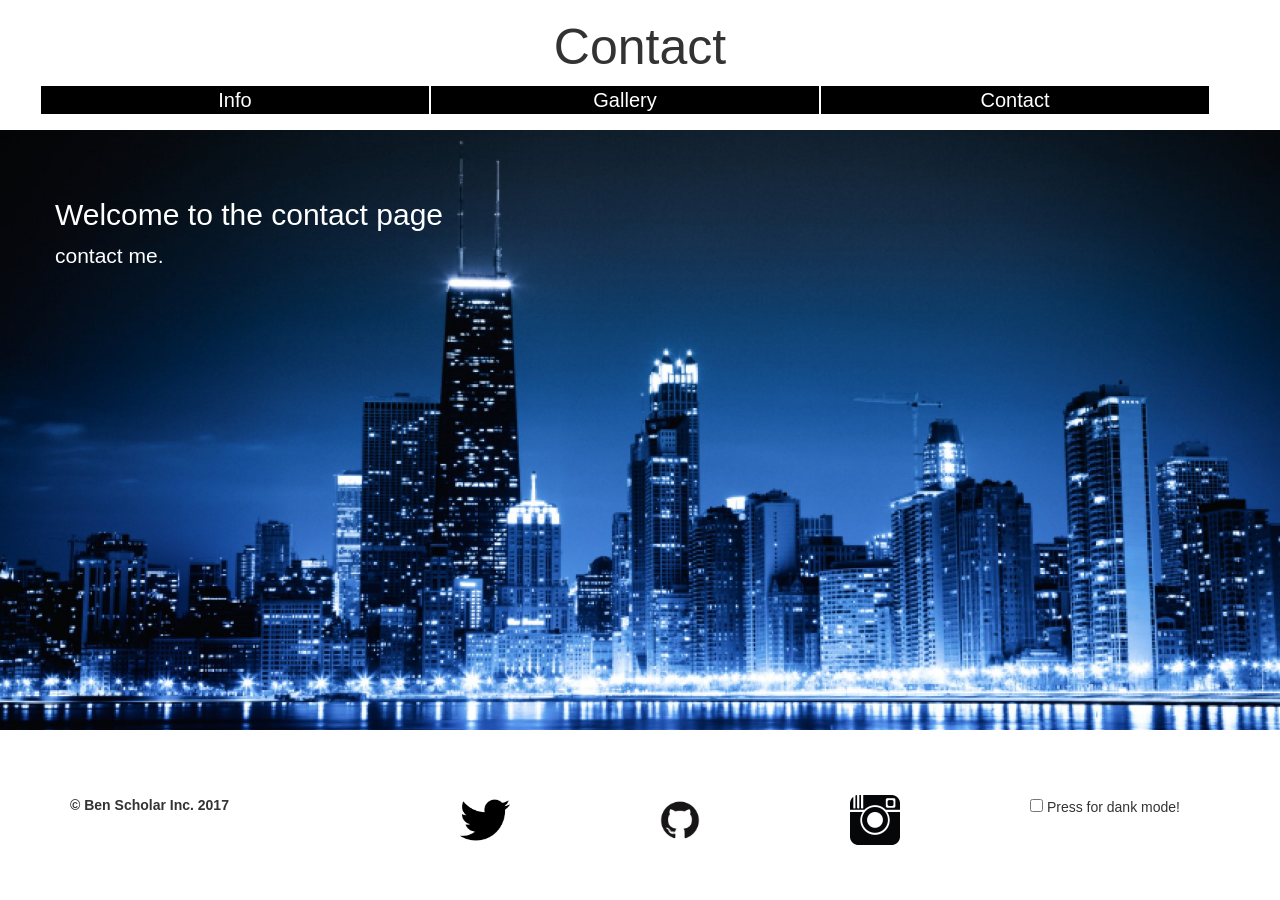
==== contact.html @ fa9c6b64 "42" ====
<!DOCTYPE html>
<html lang='en'>
	<head>
		<title>Ben Scholar - Contact</title>
		<meta name="viewport" content="width=device-width, initial-scale=1">
		<link rel='icon' href='Images/logo.jpg'>
		<link rel="stylesheet" href="https://maxcdn.bootstrapcdn.com/bootstrap/3.3.6/css/bootstrap.min.css"/>
		<link rel='stylesheet' href='CSS/style.css' />
		<link rel='stylesheet' href='CSS/lightbox.css' />
		<script src="https://ajax.googleapis.com/ajax/libs/jquery/3.2.1/jquery.min.js"></script>
		<script src="Scripts/lightbox.min.js"></script>
		<script src="Scripts/script.js"></script>
	</head>
	<body>
		<header class='container'>
			<div class='row'>
				<h1 id='title'>Contact</h1>
			</row>
			<div class='row nav'>
				<a href='info.html' class='col-sm-4 pages'>Info</a>
				<a href='index.html' class='col-sm-4 pages'>Gallery</a>
				<a href='contact.html' class='col-sm-4 pages'>Contact</a>
			</div>
		</header>
		<div class='jumbotron'>
			<div class='container'>
				<div class='row'>
					<h2> Welcome to the contact page</h2>
				</div>
				<div class='row'>
					<p>contact me.</p>
				</div>
			</div>
		</div>
		<div class='container'>
			<div class='row'>
				
			</div>
		</div>
		<footer class='container'>
			<div class='row'>
				<p class='col-sm-4'><b>&copy Ben Scholar Inc. 2017</b></p>
				<a class='col-sm-2' href='https://twitter.com/BBScholar'><img class='social' src='Images/social_icons/twitterlogo.jpg'/></a>
				<a class='col-sm-2' href='https://github.com/BBScholar'><img class='social' src='Images/social_icons/github.png'/></a>
				<a class='col-sm-2' href='error.html'><img class='social' src='Images/social_icons/instagram.png'/></a>
				<input id='dank' type='checkbox'>  Press for dank mode!</input>
			</div>
		</footer>
	</body>
</html>
---- CSS/style.css ----
body {
	overflow-x: hidden;
}

header {
	text-align: center;
	width: 100%;
}

#title {
	font-size: 50px;
}

.nav {
	width: 100%;
}

.pages {
	font-size: 20px;
	color: white;
	background-color: black;
	border: 1px solid white;
	height: 30px;
	transition: height 1s;
}

.pages:hover {
	color: white;
	text-decoration: none;
	height: 45px;
}

.jumbotron {
	margin-top: 15px;
	background-image: url('../Images/gallery/image.jpg');
	height: 600px;
	background-size: cover;
	background-position: center;
}

.jumbotron h2 {
	color: white;
}

.jumbotron p {
	color: white;
}

.a {
	text-decoration: underline;
	text-align: center;
}

.b {
	width: 100%;
}

.d {
	text-decoration: none;
	color: black;
	font-size: 22px;
}
.d:hover {
	color: black;
}

.f {
	text-align: center;
}

.e {
	font-size: 20px;
}

.img1 {
	margin:  12.5px auto;
	transition: transform 0.5s linear;
}
.img2 {
	transition: transform 1s ease-out;
}

.maingal p {
	text-align: center;
	font-size: 20px;
}


#intro {
	line-height: 40px;
	font-size: 16px
}

.social {
	margin-right: auto;
	margin-left: auto;
	height: 50px;
}

footer {
	margin-top: 35px;
}

#canvas1 {
	margin: 30px auto 30px auto;
	background-color: black;
}

.portrait {
	margin-left: auto;
	margin-right: auto;
}


@keyframes rotate1 {
	0% {
		transform: rotate(0);
	}
	33% {
		transform: rotate(-90deg);
	}
	66% {
		transform: rotate(90deg);
	}
	100% {
		transform: rotate(0deg);
	}

}

@keyframes up-down {
	0%, 100% {
		transform: translateY(0);
	}
	33% {
		transform: translateY(-50px);
	}
	66% {
		transform: translateY(50px);
	}

}

@keyframes sidetoside {
	0%, 100% {
		transform: translateX(0px);
	}
	33% {
		transform: translateX(20px);
	}
	66% {
		transform: translateX(-20px);
	}

}

@keyframes font-up {
	0% {
		font-size: 16px;
	}

	33% {
		font-size: 30px;
	}

	100% {
		font-size: 16px;

	}

}

@keyframes rainbow{
  0%, 100%{
    background-color: red;
  }
  10%, 90%{
    background-color: orange;
  
  }
    20%, 80%{
    background-color: yellow;
  }
    30%, 70%{
    background-color: green;
  }
    40%, 60%{
    background-color: blue;
  }
    50%{
    background-color: purple;
  }
}
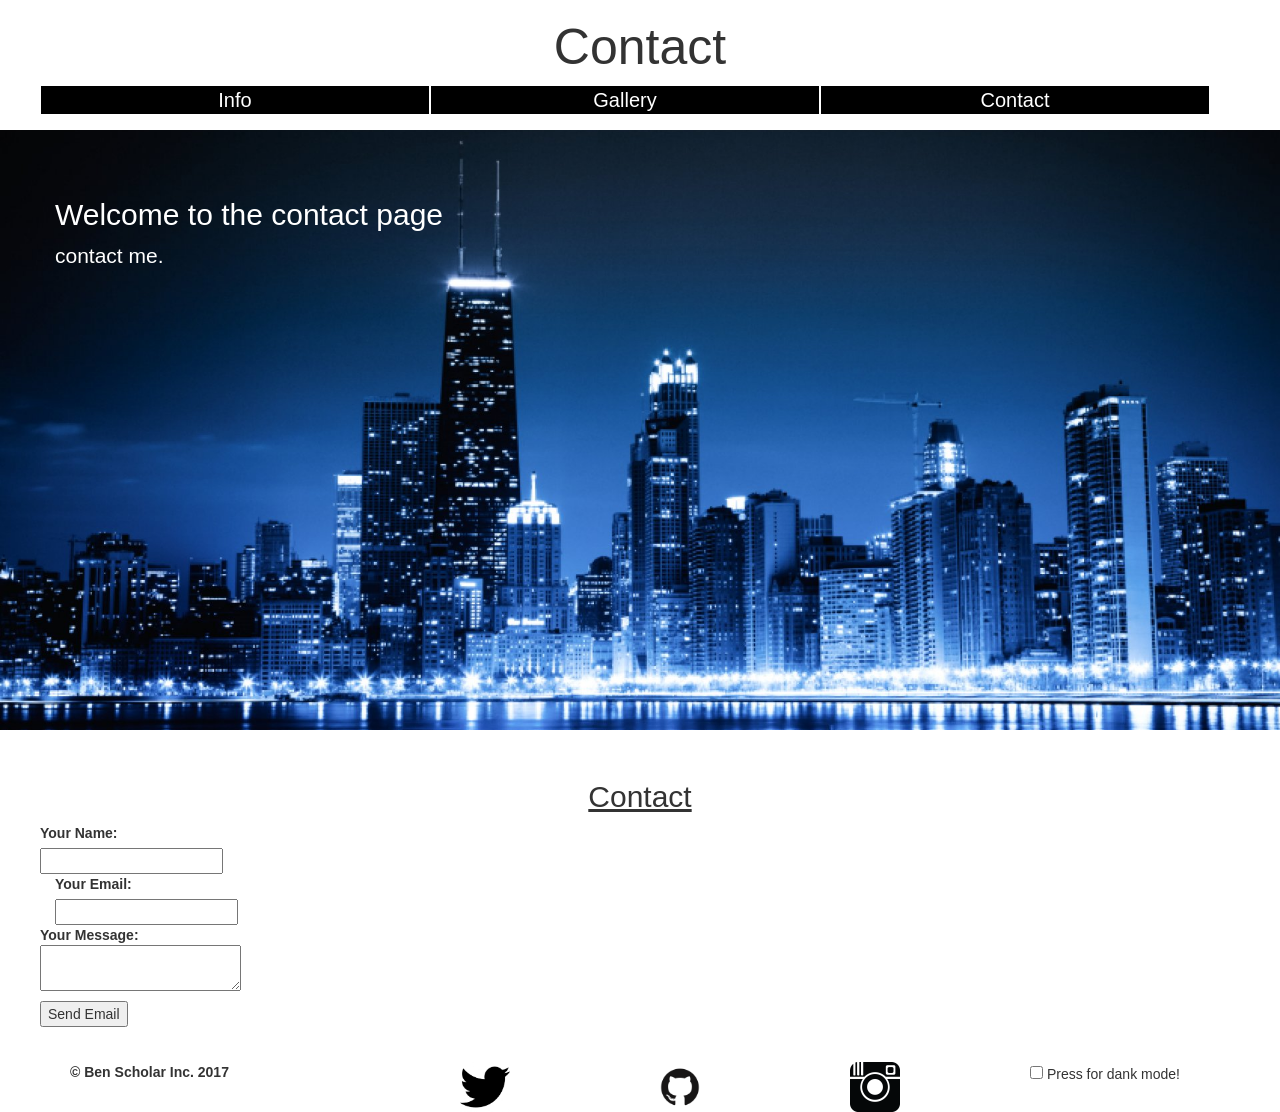
==== commit 16ad6ac4: "43" ====
--- a/contact.html
+++ b/contact.html
@@ -1,40 +1,68 @@
 <!DOCTYPE html>
 <html lang='en'>
-	<head>
-		<title>Ben Scholar - Contact</title>
-		<meta name="viewport" content="width=device-width, initial-scale=1">
-		<link rel='icon' href='Images/logo.jpg'>
-		<link rel="stylesheet" href="https://maxcdn.bootstrapcdn.com/bootstrap/3.3.6/css/bootstrap.min.css"/>
-		<link rel='stylesheet' href='CSS/style.css' />
-		<link rel='stylesheet' href='CSS/lightbox.css' />
-		<script src="https://ajax.googleapis.com/ajax/libs/jquery/3.2.1/jquery.min.js"></script>
-		<script src="Scripts/lightbox.min.js"></script>
-		<script src="Scripts/script.js"></script>
-	</head>
-	<body>
-		<header class='container'>
-			<div class='row'>
-				<h1 id='title'>Contact</h1>
+
+<head>
+	<title>Ben Scholar - Contact</title>
+	<meta name="viewport" content="width=device-width, initial-scale=1">
+	<link rel='icon' href='Images/logo.jpg'>
+	<link rel="stylesheet" href="https://maxcdn.bootstrapcdn.com/bootstrap/3.3.6/css/bootstrap.min.css" />
+	<link rel='stylesheet' href='CSS/style.css' />
+	<link rel='stylesheet' href='CSS/lightbox.css' />
+	<script src="https://ajax.googleapis.com/ajax/libs/jquery/3.2.1/jquery.min.js"></script>
+	<script src="Scripts/lightbox.min.js"></script>
+	<script src="Scripts/script.js"></script>
+</head>
+
+<body>
+	<header class='container'>
+		<div class='row'>
+			<h1 id='title'>Contact</h1>
 			</row>
 			<div class='row nav'>
 				<a href='info.html' class='col-sm-4 pages'>Info</a>
 				<a href='index.html' class='col-sm-4 pages'>Gallery</a>
 				<a href='contact.html' class='col-sm-4 pages'>Contact</a>
 			</div>
-		</header>
-		<div class='jumbotron'>
-			<div class='container'>
+	</header>
+	<div class='jumbotron'>
+		<div class='container'>
+			<div class='row'>
+				<h2> Welcome to the contact page</h2>
+			</div>
+			<div class='row'>
+				<p>contact me.</p>
+			</div>
+		</div>
+	</div>
+	<div class='container'>
+		<div class='row'>
+			<h2 class='a'>Contact</h2>
+		</div>
+		<div class='row'>
+			<form action='mailto: bens@digitalman.com' method='post' enctype="text/plain">
 				<div class='row'>
-					<h2> Welcome to the contact page</h2>
+					<label for='name'>Your Name: </label>
+					<br />
+					<input name='name' type='text'></input>
+				</div>
+				<div cßlass='row'>
+					<label for="email">Your Email: </label>
+					<br />
+					<input type="text" name="email"></input>
 				</div>
 				<div class='row'>
-					<p>contact me.</p>
-				</div>
-			</div>
-		</div>
-		<div class='container'>
-			<div class='row'>
-				
+					<label for='message'>Your Message: </input>
+							 <br />
+							<textarea name="message" ></textarea>
+						</div>
+						<div class='row'>
+							<input type="submit" name="submit" value="Send Email"></input>
+						</div>
+
+
+
+
+					</form>
 			</div>
 		</div>
 		<footer class='container'>
@@ -47,4 +75,4 @@
 			</div>
 		</footer>
 	</body>
-</html>+</html>
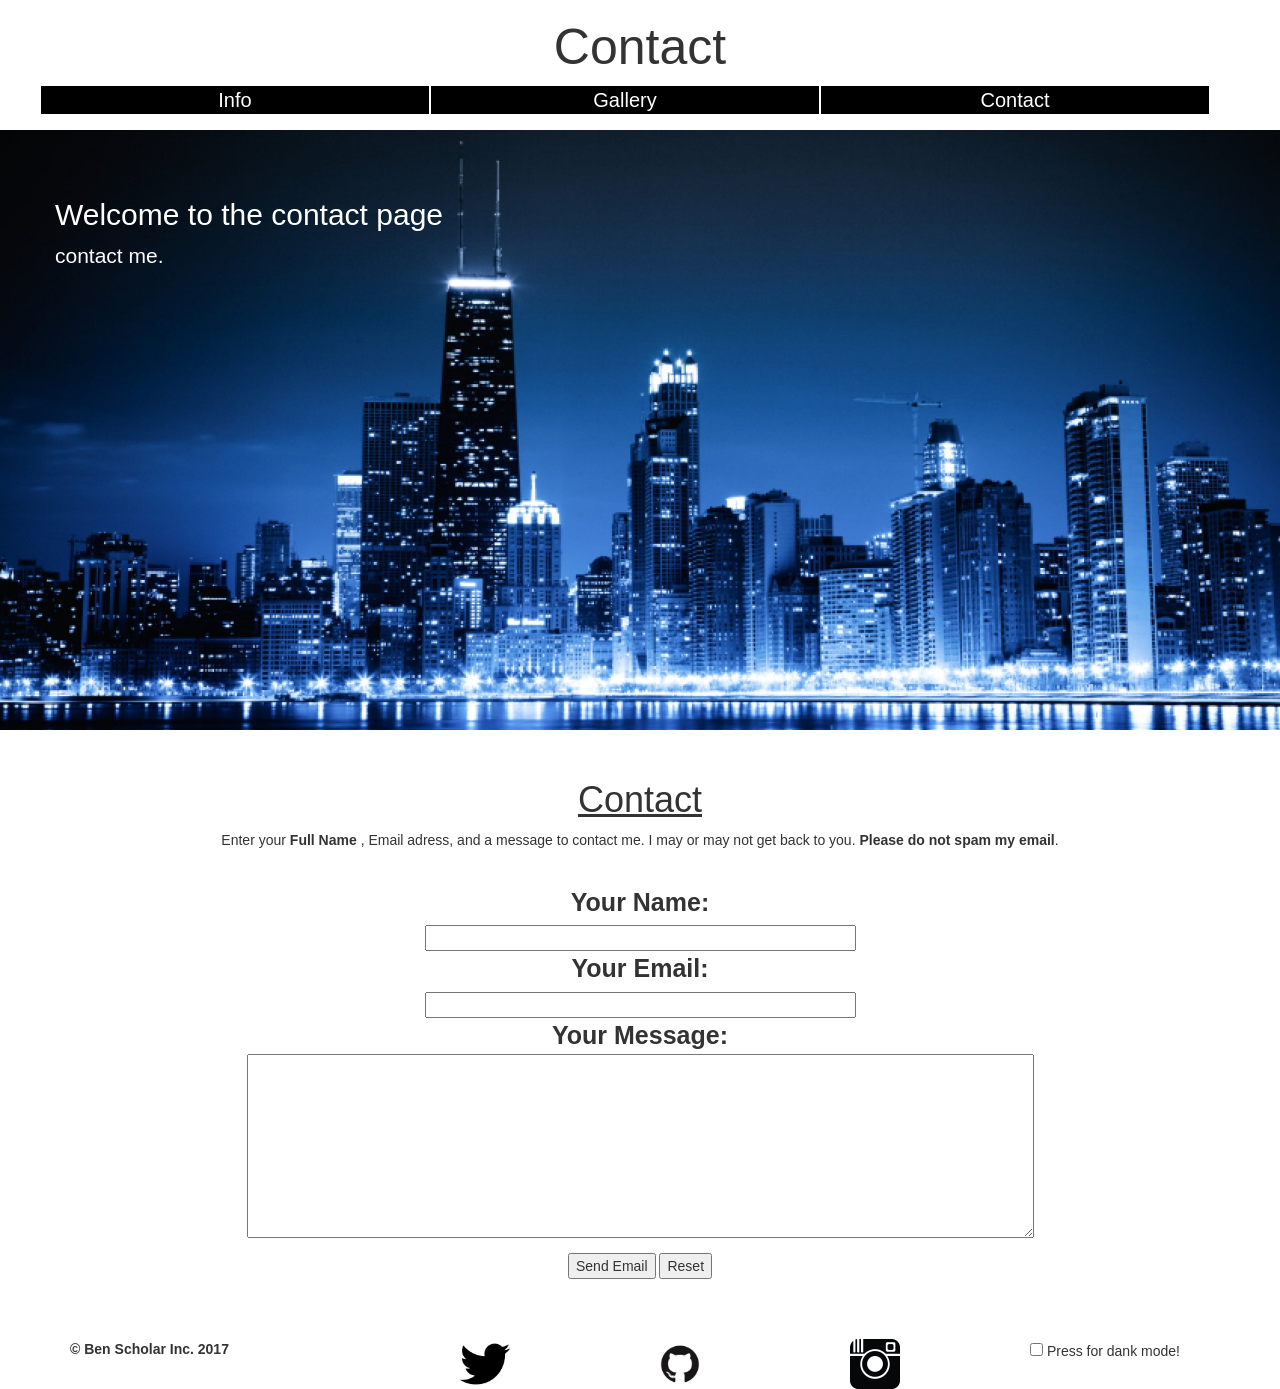
==== commit 3ec91d43: "44" ====
--- a/contact.html
+++ b/contact.html
@@ -36,32 +36,33 @@
 	</div>
 	<div class='container'>
 		<div class='row'>
-			<h2 class='a'>Contact</h2>
+			<h1 class='a'>Contact</h2>
 		</div>
 		<div class='row'>
-			<form action='mailto: bens@digitalman.com' method='post' enctype="text/plain">
+			<p class='f'>Enter your <b> Full Name </b>, Email adress, and a message to contact me. I may or may not get back to you. <b>Please do not spam my email</b>.</p>
+		</div>
+
+		<div class='row'>
+			<form align='center' action='mailto: yolojoe50@gmail.com' method='post' enctype="text/plain">
 				<div class='row'>
 					<label for='name'>Your Name: </label>
 					<br />
-					<input name='name' type='text'></input>
+					<input name='name' type='text' size='50'></input>
 				</div>
-				<div cßlass='row'>
+				<div class='row'>
 					<label for="email">Your Email: </label>
 					<br />
-					<input type="text" name="email"></input>
+					<input type="text" name="email" size='50'></input>
 				</div>
 				<div class='row'>
 					<label for='message'>Your Message: </input>
 							 <br />
-							<textarea name="message" ></textarea>
+							<textarea name="message" cols='50' rows='5' ></textarea>
 						</div>
 						<div class='row'>
 							<input type="submit" name="submit" value="Send Email"></input>
+							<input type='reset' name='reset' value='Reset'></input>
 						</div>
-
-
-
-
 					</form>
 			</div>
 		</div>
--- a/CSS/style.css
+++ b/CSS/style.css
@@ -111,6 +111,15 @@
 	margin-right: auto;
 }
 
+label {
+	font-size: 25px;
+}
+
+form {
+	margin-top: 25px;
+	margin-bottom: 25px;
+}
+
 
 @keyframes rotate1 {
 	0% {
@@ -176,7 +185,7 @@
   }
   10%, 90%{
     background-color: orange;
-  
+
   }
     20%, 80%{
     background-color: yellow;
@@ -191,9 +200,3 @@
     background-color: purple;
   }
 }
-
-
-
-
-
-
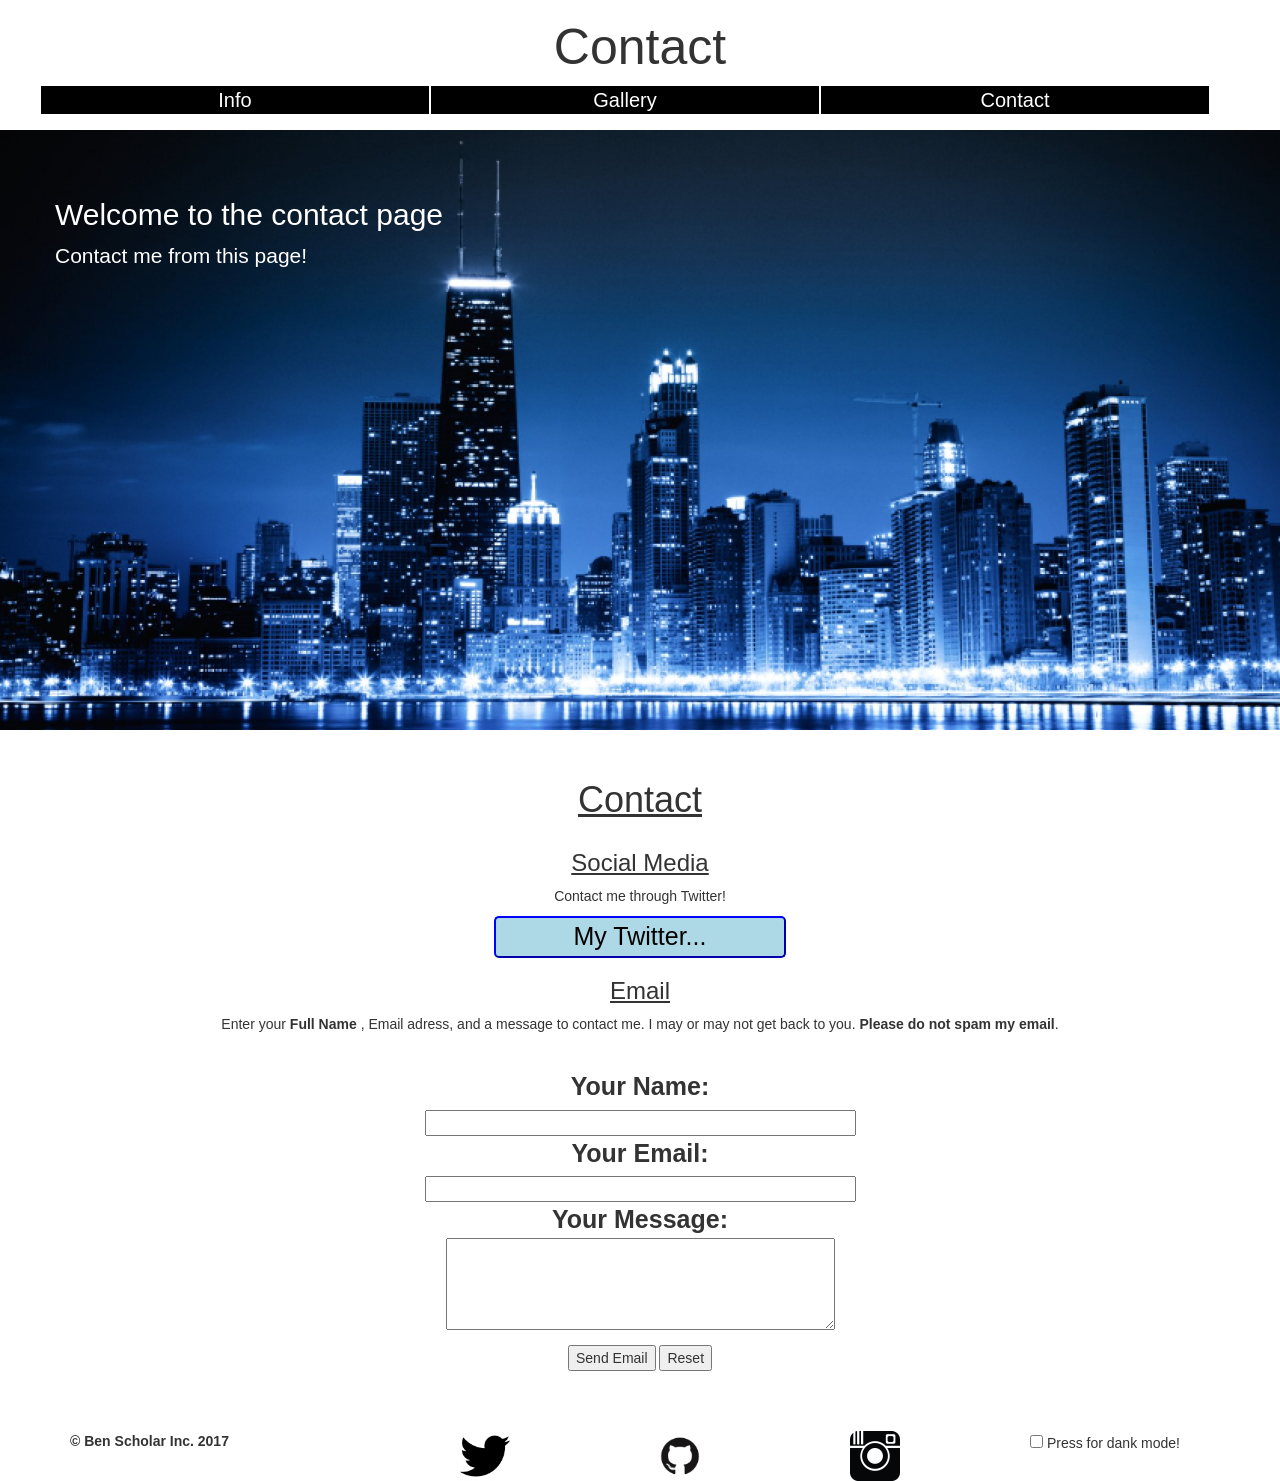
==== commit 2a1bfd17: "44" ====
--- a/contact.html
+++ b/contact.html
@@ -30,15 +30,24 @@
 				<h2> Welcome to the contact page</h2>
 			</div>
 			<div class='row'>
-				<p>contact me.</p>
+				<p>Contact me from this page!</p>
 			</div>
 		</div>
 	</div>
 	<div class='container'>
 		<div class='row'>
-			<h1 class='a'>Contact</h2>
+			<h1 class='a'>Contact</h1>
 		</div>
 		<div class='row'>
+			<h3 class='a'>Social Media</h3>
+			<p class='f'>Contact me through Twitter!</p>
+		</div>
+		<div class='g row'>
+			<a href='https://twitter.com/BBScholar?lang=en' target='_blank'><input value='My Twitter...' id='twitter' type='button'></input></a>
+		</div>
+
+		<div class='row'>
+			<h3 class='a'>Email</h3>
 			<p class='f'>Enter your <b> Full Name </b>, Email adress, and a message to contact me. I may or may not get back to you. <b>Please do not spam my email</b>.</p>
 		</div>
 
@@ -66,6 +75,7 @@
 					</form>
 			</div>
 		</div>
+
 		<footer class='container'>
 			<div class='row'>
 				<p class='col-sm-4'><b>&copy Ben Scholar Inc. 2017</b></p>
--- a/CSS/style.css
+++ b/CSS/style.css
@@ -120,6 +120,27 @@
 	margin-bottom: 25px;
 }
 
+textarea {
+	font-size: 12px;
+}
+
+#twitter {
+	color: black;
+	background-color: lightblue;
+	border-color: blue;
+	border-radius: 5px;
+	font-size: 25px;
+	width: 25%;
+	transition: all 1s;
+}
+
+#twitter:hover {
+	font-size: 35px;
+}
+
+.g {
+	text-align: center;
+}
 
 @keyframes rotate1 {
 	0% {
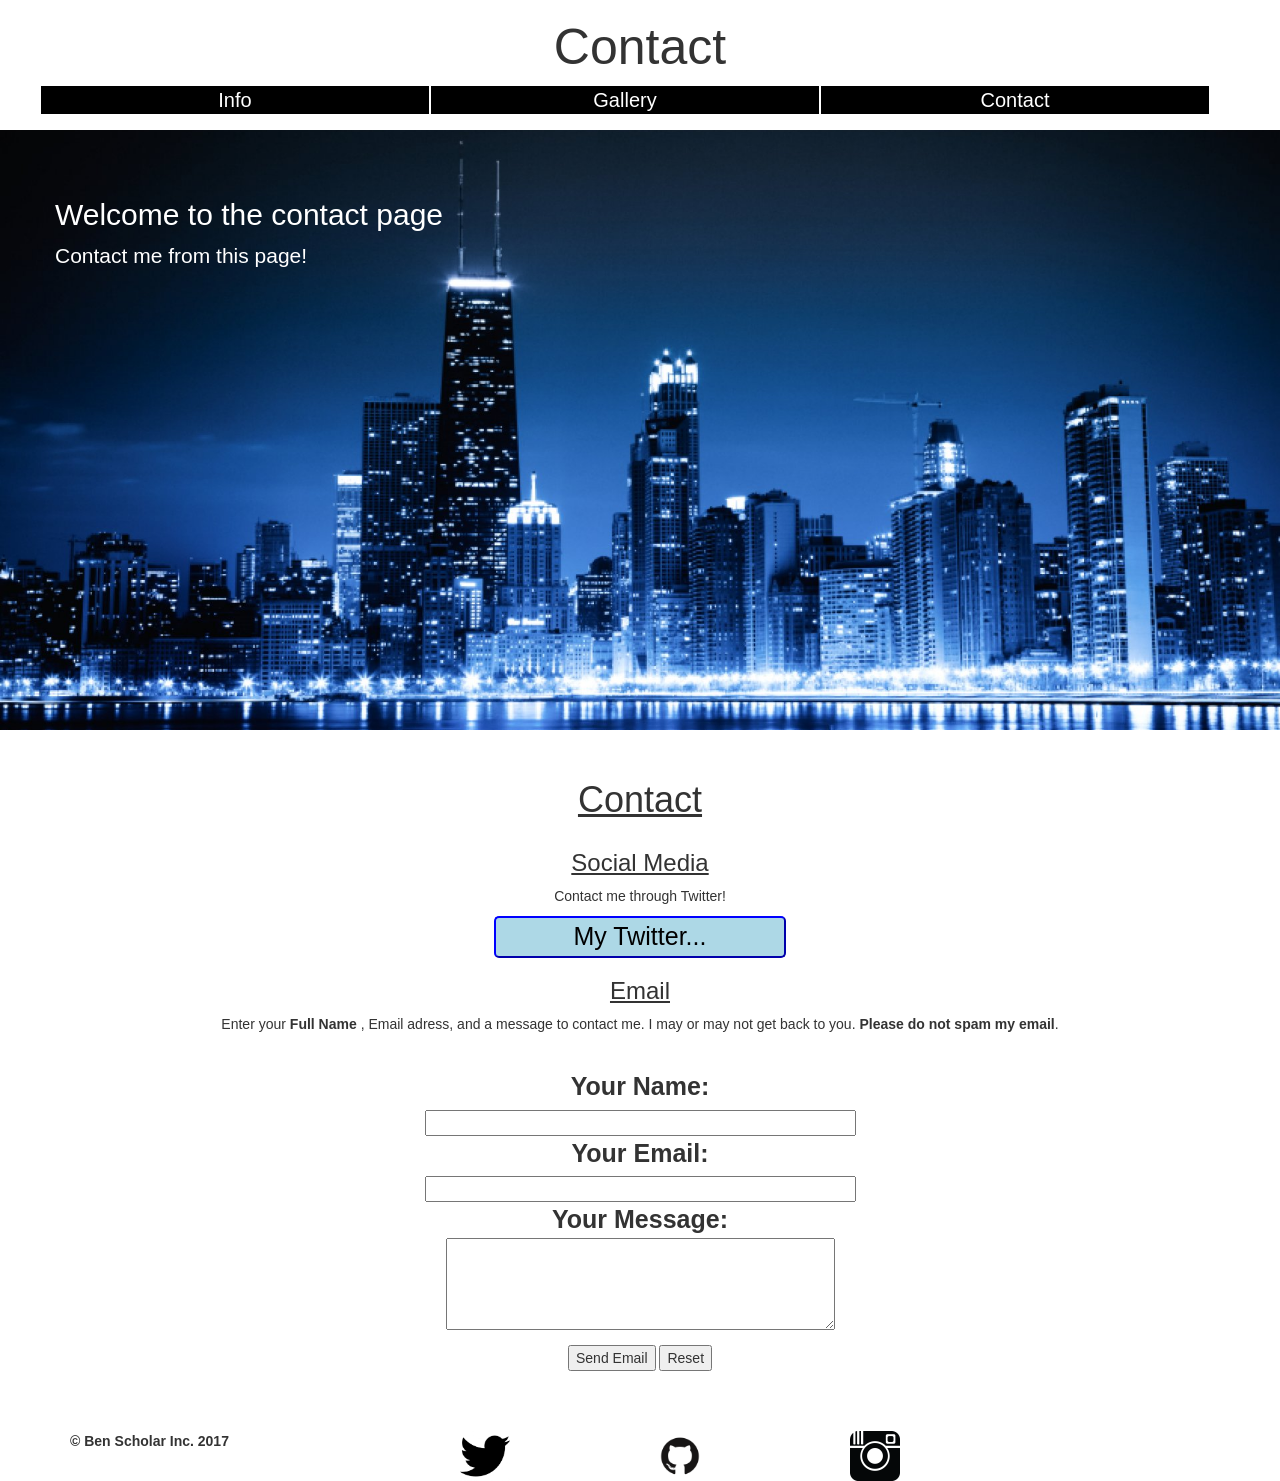
==== commit 851cc314: "Update contact.html" ====
--- a/contact.html
+++ b/contact.html
@@ -82,7 +82,6 @@
 				<a class='col-sm-2' href='https://twitter.com/BBScholar'><img class='social' src='Images/social_icons/twitterlogo.jpg'/></a>
 				<a class='col-sm-2' href='https://github.com/BBScholar'><img class='social' src='Images/social_icons/github.png'/></a>
 				<a class='col-sm-2' href='error.html'><img class='social' src='Images/social_icons/instagram.png'/></a>
-				<input id='dank' type='checkbox'>  Press for dank mode!</input>
 			</div>
 		</footer>
 	</body>
--- a/CSS/style.css
+++ b/CSS/style.css
@@ -101,9 +101,10 @@
 	margin-top: 35px;
 }
 
-#canvas1 {
+canvas {
 	margin: 30px auto 30px auto;
-	background-color: black;
+	text-align: center;
+	border: 80px solid black;
 }
 
 .portrait {
@@ -142,6 +143,20 @@
 	text-align: center;
 }
 
+#easter1 {
+	transition: color 0.5s;
+	transition: background-color 0.5s
+}
+#easter1:hover {
+	background-color: black;
+	color: white;
+}
+
+canvas {
+	background-color: blue;
+}
+
+
 @keyframes rotate1 {
 	0% {
 		transform: rotate(0);
